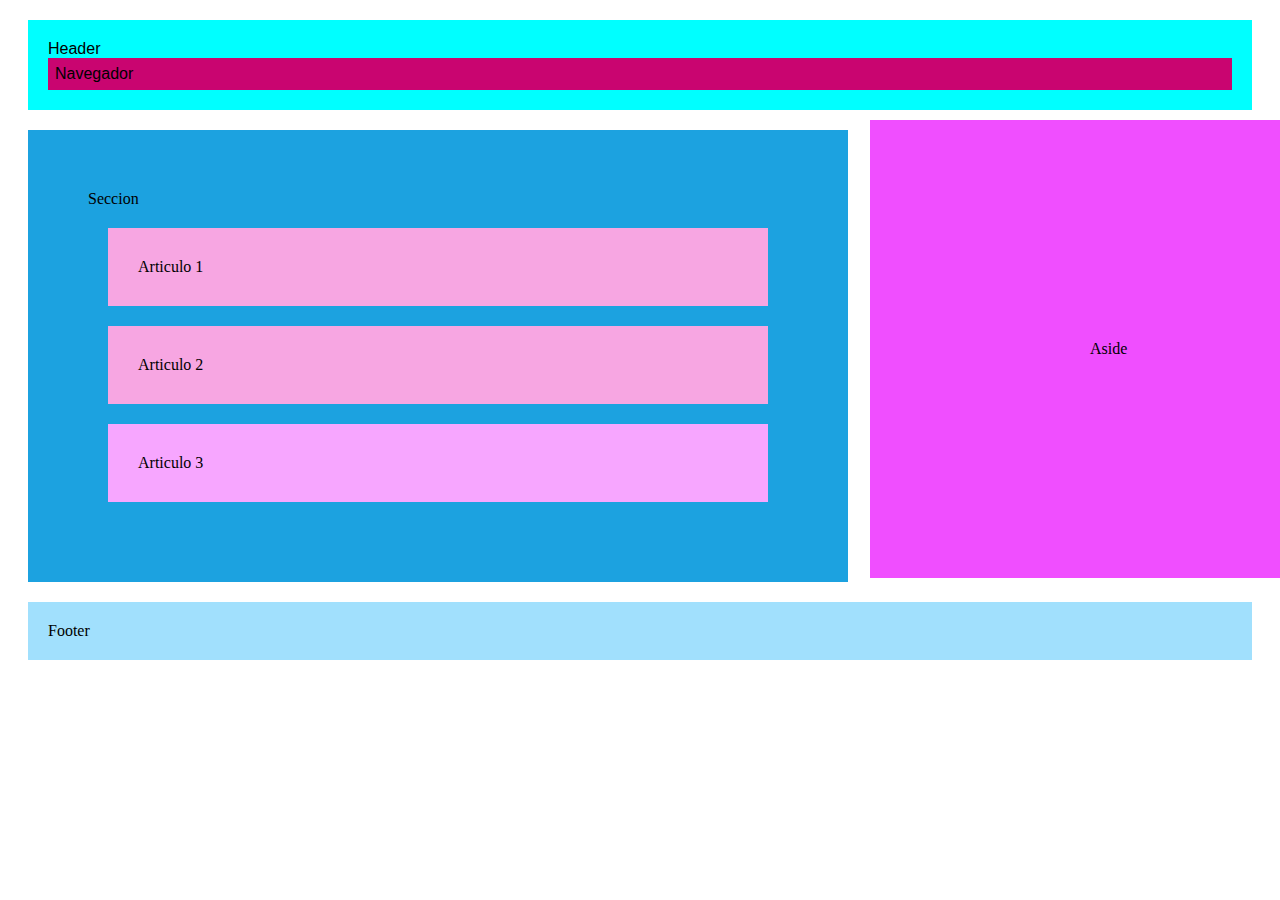
==== p2css/css/index.html @ 5d565bf7 "practica css" ====
<!Doctype html>

<html>
<head>
 <meta charset="UTF=8">
 <meta name="viewport" content="with=device-with, initial-scale=1,0">
 <link  href="style.css" rel="stylesheet" type="text/css">
 <title>Nombre de la publicacion</title> 
</head>

<body>
<header>Header
<nav>Navegador</nav>
</header>
<section>Seccion
    <article class="uno">Articulo 1</article>
    <article class="dos">Articulo 2</article>
    <article class="tres">Articulo 3</article>
</section>
<aside>Aside</aside>
<footer>Footer</footer>


</body>
</html>
---- p2css/css/style.css ----
header{
    font-family:Arial, Helvetica, sans-serif;
    background-color:cyan; 
    padding: 20px;
    text-align: start;
    margin: 20px;
    border-color: rgb(255, 46, 227);
    border: 3px;
}

nav{
    background-color: rgb(201, 5, 112);
    padding: 7px;
    text-align: left;
}

section{
    background-color: rgb(28, 162, 224);
    padding: 60px;
    text-align: start;
    margin: 20px;
    width: 700px;
}

article.uno{
    background-color: rgb(247, 166, 226);
    padding: 30px;
    text-align: left;
    margin: 20px;
}

article.dos{
    background-color: rgb(247, 166, 226);
    padding: 30px;
    text-align: left;
    margin: 20px;
}

article.tres{
    background-color: rgb(247, 166, 266);
    padding: 30px;
    text-align: left;
    margin: 20px;
}

aside{
    background-color: rgb(240, 78, 255);
    margin: 20px;
    column-width: 60px;
    position: absolute;
    top: 100px;
    left: 850px;
    right: 20px;
    padding: 220px;
}

footer{
    margin: 20px;
    background-color: rgb(161, 224, 253);
    padding: 20px;
}
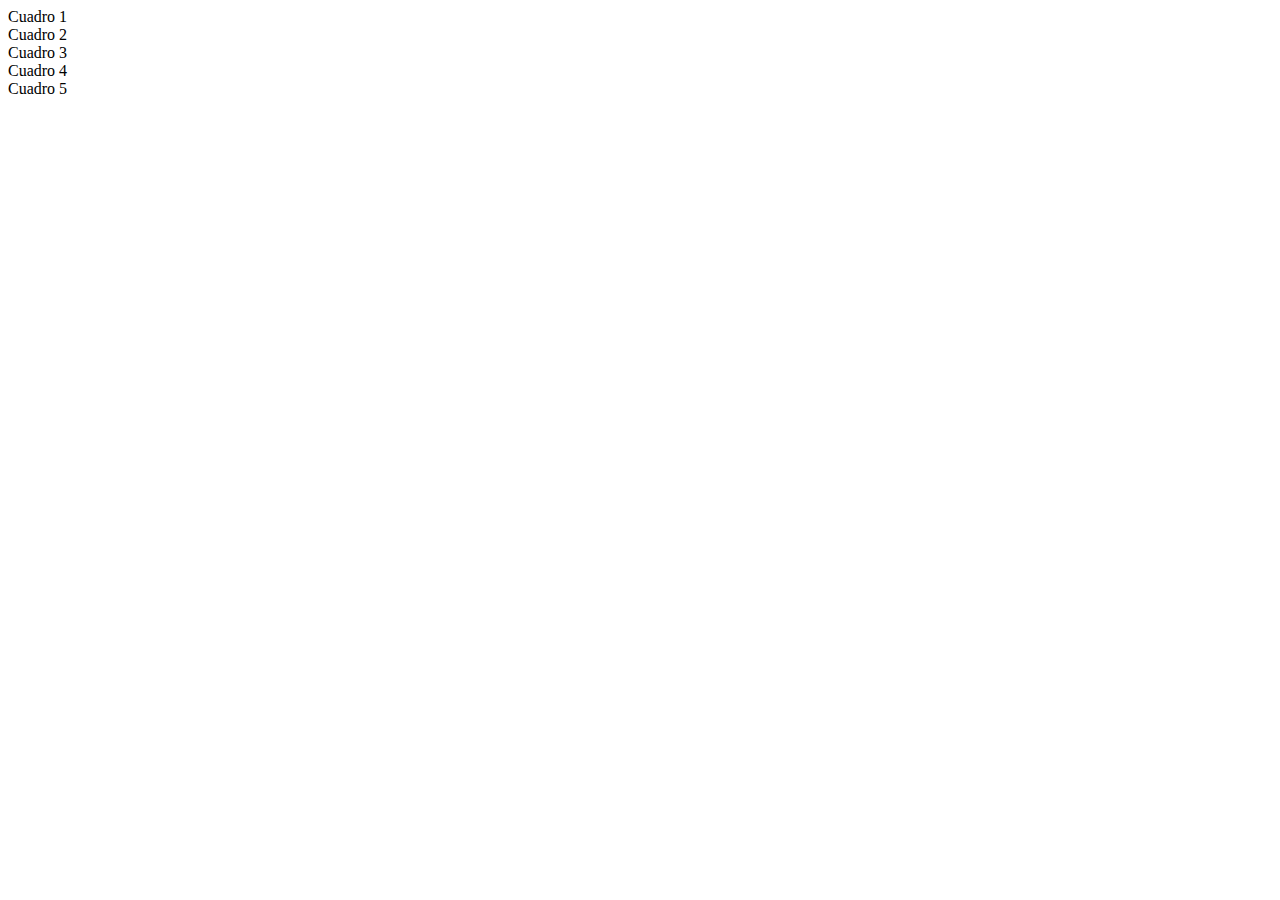
==== commit c11957e5: "desafio maquetado" ====
--- a/p2css/css/index.html
+++ b/p2css/css/index.html
@@ -1,26 +1,23 @@
-
-<!Doctype html>
-
-<html>
+<!DOCTYPE html>
+<html lang="en">
 <head>
- <meta charset="UTF=8">
- <meta name="viewport" content="with=device-with, initial-scale=1,0">
- <link  href="style.css" rel="stylesheet" type="text/css">
- <title>Nombre de la publicacion</title> 
+    <meta charset="UTF-8">
+    <meta name="viewport" content="width=device-width, initial-scale=1.0">
+    <title>Document</title>
+    <link rel="stylesheet" href="css/style.css">
 </head>
-
 <body>
-<header>Header
-<nav>Navegador</nav>
-</header>
-<section>Seccion
-    <article class="uno">Articulo 1</article>
-    <article class="dos">Articulo 2</article>
-    <article class="tres">Articulo 3</article>
-</section>
-<aside>Aside</aside>
-<footer>Footer</footer>
-
-
+    <!--div class="square-wrapper">
+        <div class="square">Cuadro</div>
+        <div class="square">Cuadro</div>
+        <div class="square">Cuadro</div>
+    </div-->
+    <div class="square-wrapper">
+        <div class="square red">Cuadro 1</div>
+        <div class="square blue">Cuadro 2</div>
+        <div class="square green">Cuadro 3</div>
+        <div class="square peru">Cuadro 4</div>
+        <div class="square">Cuadro 5</div>
+    </div>
 </body>
 </html>